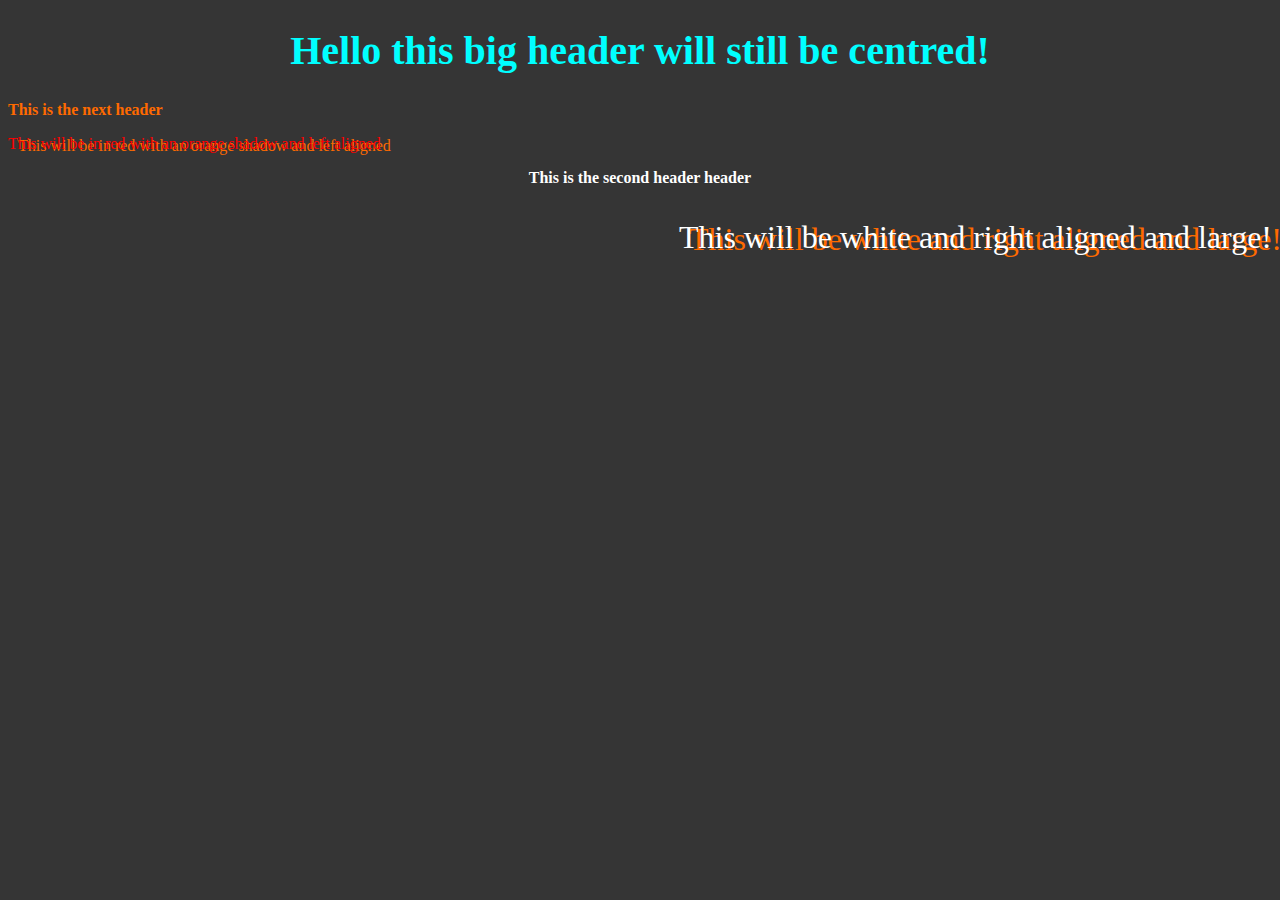
==== index.html @ 71010297 "Made a test page followed by a simple external style sheet" ====
﻿<!DOCTYPE html>

<html lang="en" xmlns="http://www.w3.org/1999/xhtml">
<head>
    <meta charset="utf-8" />
    <title>Demo of CSS</title>
    <link rel="shortcut icon" href="favicon.ico" />
    <link rel="stylesheet" type="text/css" href="SimpleStyle.css">
    <style>
       
    </style>
</head>
<body >
    <h1 class="right">Hello this big header will still be centred!</h1>
    <h2>This is the next header</h2>
    <p>This will be in red with an orange shadow and left aligned</p>
    <h2 id="head2">This is the second header header</h2>
    <p class="right large">
        This will be white and right aligned and large!
    </p>
</body>
</html>
---- SimpleStyle.css ----
﻿body {
    background-color: #353535;
}

h1 {
    color: aqua;
    font-family: 'Lucida Sans';
    font-size: 40px;
    text-align: center;
}

h2 {
    color: #ff6a00;
    font-size: medium;
    text-align: left;
}

p {
    color: #ff0000;
    text-shadow: 10px 2px #ff6a00;
    text-align: left;
}

    p.right {
        color: white;
        text-align: right;
    }

    p.large {
        font-size: 200%;
    }

#head2 {
    text-align: center;
    color: white;
}
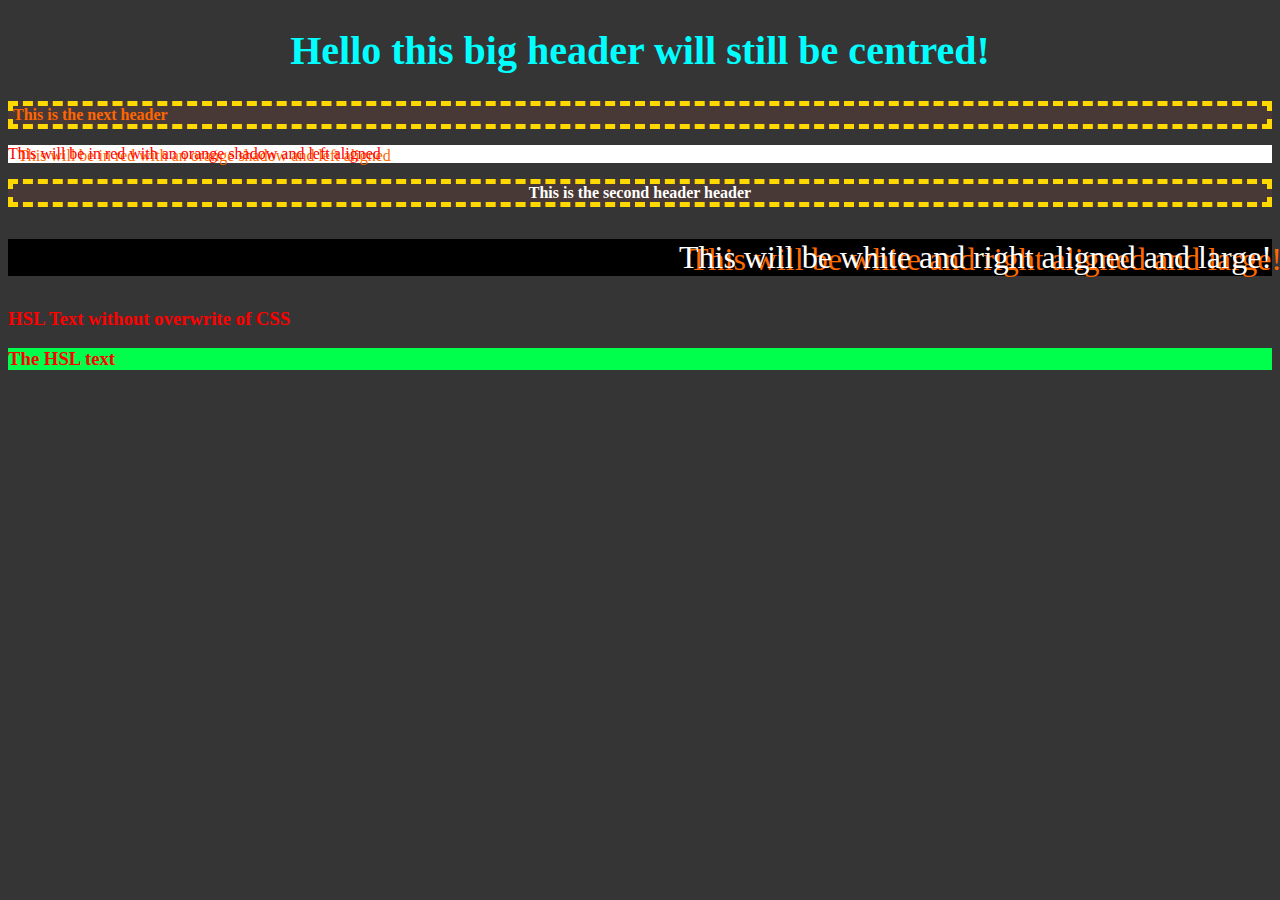
==== commit b7f6ecf4: "Added some more CSS changes and added some inline CSS which overrides the external CSS" ====
--- a/index.html
+++ b/index.html
@@ -4,10 +4,12 @@
 <head>
     <meta charset="utf-8" />
     <title>Demo of CSS</title>
+    <!-- The icon is supposed to be a magic penguin -->
     <link rel="shortcut icon" href="favicon.ico" />
+
     <link rel="stylesheet" type="text/css" href="SimpleStyle.css">
     <style>
-       
+       /* Internal style can still be added*/
     </style>
 </head>
 <body >
@@ -18,5 +20,8 @@
     <p class="right large">
         This will be white and right aligned and large!
     </p>
+    <h3>HSL Text without overwrite of CSS</h3>
+    <!-- The following internal in line style will overwrite that of the external or internal CSS-->
+    <h3 style="background-color:#00ff4c;">The HSL text</h3>
 </body>
 </html>--- a/SimpleStyle.css
+++ b/SimpleStyle.css
@@ -8,22 +8,40 @@
     font-size: 40px;
     text-align: center;
 }
-
+h3{
+    /*
+        HSL colours are Hue Saturation and lightness
+    */
+    color:hsl(0,100%,50%);
+}
 h2 {
-    color: #ff6a00;
+    /*
+        hex colors can also be done as single characters
+        in which case #f60 is the same as #ff6600
+    */
+    color: #f60;
     font-size: medium;
     text-align: left;
+    border: 5px dashed #ffd800;
+    /* RGBA takes the red green blue as integers and float for alpha
+        0.1 for alpha will be 10% - i.e. nearly transparent 
+    */
+    background-color: rgba(255, 99, 71, 0.1);
 }
 
 p {
     color: #ff0000;
+    /* Most paragraphs will be red */
     text-shadow: 10px 2px #ff6a00;
     text-align: left;
+    background-color:white;
 }
-
+    /* Right aligned paragraphs will be white
+    */
     p.right {
         color: white;
         text-align: right;
+        background-color: black;
     }
 
     p.large {
